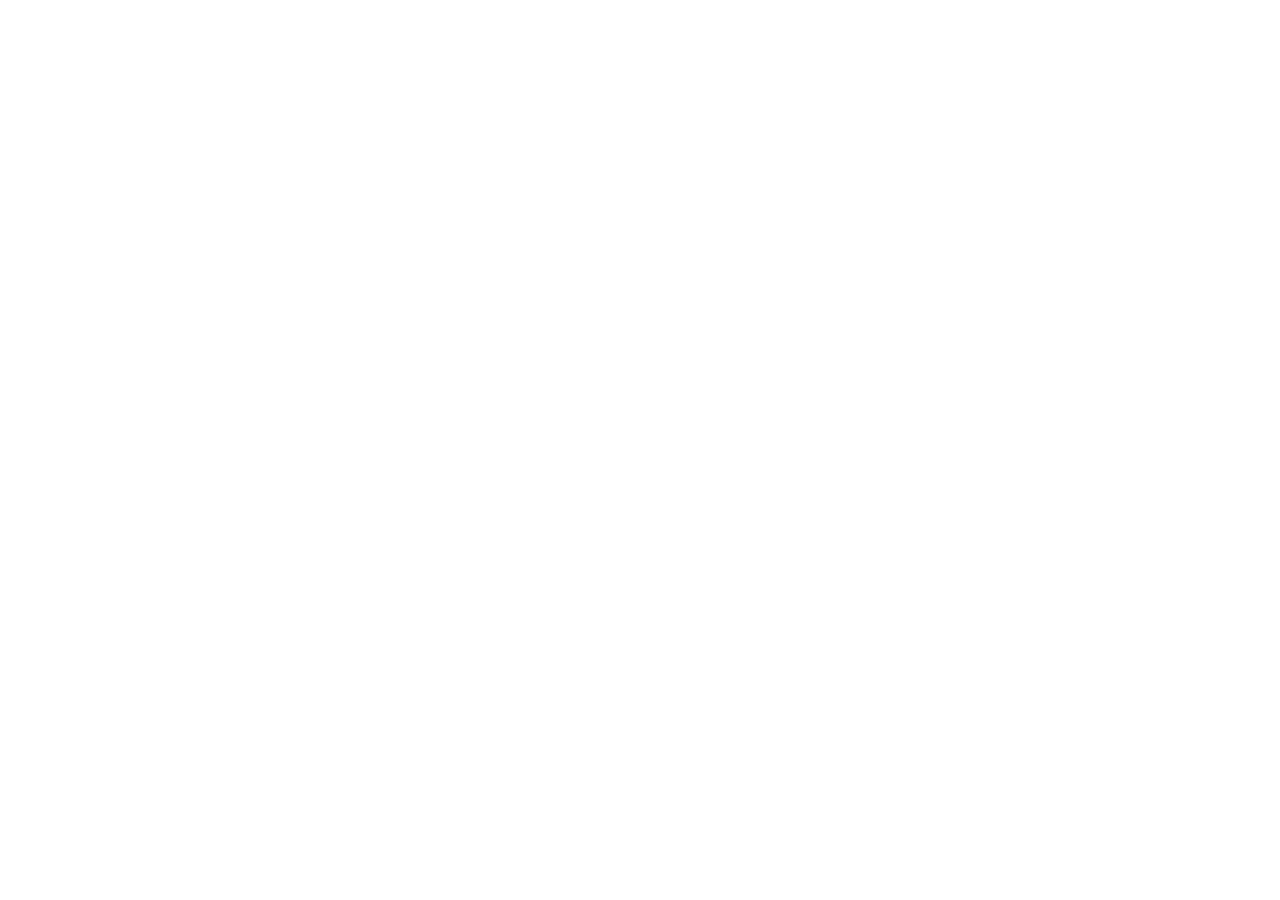
==== index.html @ c7069649 "Initial commit" ====
<!DOCTYPE html>
<html lang="en">
<head>
    <meta charset="UTF-8">
    <meta http-equiv="X-UA-Compatible" content="IE=edge">
    <meta name="viewport" content="width=device-width, initial-scale=1.0">
    <link rel="stylesheet" href="main.css">
    <title>Sass Tutorial</title>
</head>
<body>
    
</body>
</html>
---- main.css ----
/*# sourceMappingURL=main.css.map */
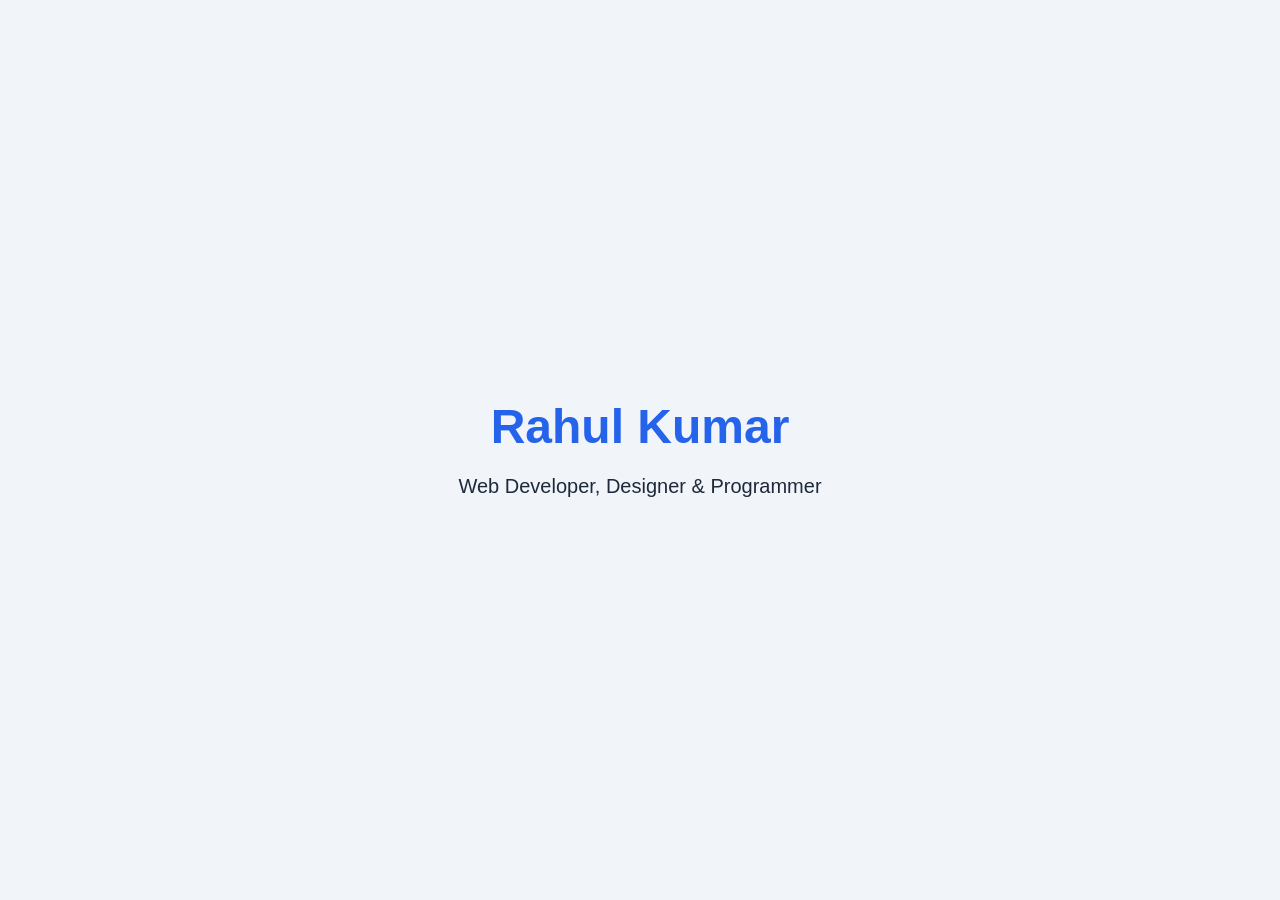
==== commit 2b19e7b2: "Style homepage with Sass" ====
--- a/index.html
+++ b/index.html
@@ -1,13 +1,21 @@
+
 <!DOCTYPE html>
 <html lang="en">
-<head>
-    <meta charset="UTF-8">
-    <meta http-equiv="X-UA-Compatible" content="IE=edge">
-    <meta name="viewport" content="width=device-width, initial-scale=1.0">
-    <link rel="stylesheet" href="main.css">
-    <title>Sass Tutorial</title>
-</head>
-<body>
-    
-</body>
-</html>+  <head>
+    <meta charset="UTF-8" />
+    <meta name="viewport" content="width=device-width, initial-scale=1.0" />
+    <title>Rahul Kumar | Portfolio</title>
+    <link rel="stylesheet" href="main.css" />
+  </head>
+
+  <body>
+    <main class="home">
+      <div class="home__content">
+        <h1 class="home__title">Rahul Kumar</h1>
+        <p class="home__description">
+          Web Developer, Designer & Programmer
+        </p>
+      </div>
+    </main>
+  </body>
+</html>
--- a/main.css
+++ b/main.css
@@ -1,2 +1,87 @@
+* {
+  box-sizing: border-box;
+  margin: 0;
+  padding: 0;
+}
 
-/*# sourceMappingURL=main.css.map */+body {
+  font-family: Arial, sans-serif;
+  background-color: #f1f5f9;
+  color: #1e293b;
+}
+
+h1 {
+  color: #2563eb;
+}
+
+nav {
+  background-color: #2563eb;
+  padding: 1rem;
+}
+nav ul {
+  list-style: none;
+  display: flex;
+  gap: 1rem;
+  margin: 0;
+  padding: 0;
+}
+nav a {
+  color: white;
+  text-decoration: none;
+}
+nav a:hover {
+  text-decoration: underline;
+}
+
+.button-primary {
+  background-color: #2563eb;
+  color: white;
+  padding: 0.75rem 1.5rem;
+  border: none;
+  border-radius: 0.5rem;
+  cursor: pointer;
+}
+
+.button-secondary {
+  background-color: #1e293b;
+  color: white;
+  padding: 0.75rem 1.5rem;
+  border: none;
+  border-radius: 0.5rem;
+  cursor: pointer;
+}
+
+nav ul {
+  display: flex;
+  gap: 1.5rem;
+  list-style: none;
+}
+nav a {
+  color: #2563eb;
+  text-decoration: none;
+}
+nav a:hover {
+  text-decoration: underline;
+}
+
+.home {
+  min-height: 100vh;
+  display: flex;
+  align-items: center;
+  justify-content: center;
+  text-align: center;
+  padding: 2rem;
+}
+.home__content {
+  max-width: 50rem;
+}
+.home__title {
+  color: #2563eb;
+  font-size: 3rem;
+  margin-bottom: 1rem;
+}
+.home__description {
+  color: #1e293b;
+  font-size: 1.25rem;
+  line-height: 1.6;
+}/*# sourceMappingURL=main.css.map */
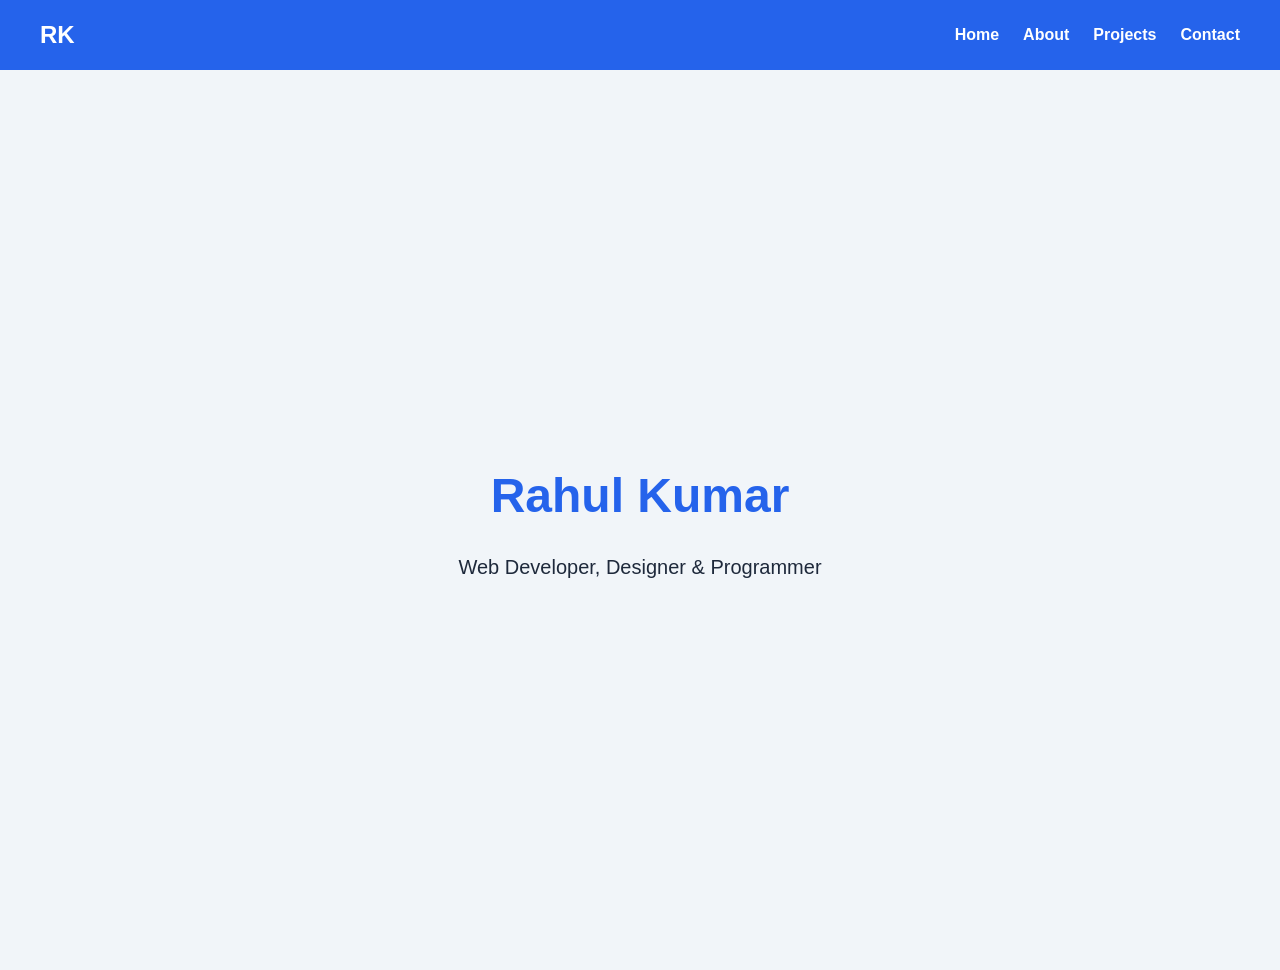
==== commit cf4c83a9: "Organize Sass homepage and navigation styles" ====
--- a/index.html
+++ b/index.html
@@ -9,11 +9,32 @@
   </head>
 
   <body>
+    <header class="site-header">
+      <nav class="site-nav" aria-label="Main navigation">
+        <a class="site-nav__logo" href="index.html">RK</a>
+
+        <ul class="site-nav__links">
+          <li>
+            <a href="index.html" aria-current="page">Home</a>
+          </li>
+          <li>
+            <a href="about.html">About</a>
+          </li>
+          <li>
+            <a href="projects.html">Projects</a>
+          </li>
+          <li>
+            <a href="contact.html">Contact</a>
+          </li>
+        </ul>
+      </nav>
+    </header>
+
     <main class="home">
       <div class="home__content">
         <h1 class="home__title">Rahul Kumar</h1>
         <p class="home__description">
-          Web Developer, Designer & Programmer
+          Web Developer, Designer &amp; Programmer
         </p>
       </div>
     </main>
--- a/main.css
+++ b/main.css
@@ -4,63 +4,48 @@
   padding: 0;
 }
 
+html {
+  scroll-behavior: smooth;
+}
+
 body {
   font-family: Arial, sans-serif;
   background-color: #f1f5f9;
   color: #1e293b;
+  line-height: 1.6;
 }
 
-h1 {
-  color: #2563eb;
+.site-header {
+  background-color: #2563eb;
+  padding: 1rem 2rem;
 }
 
-nav {
-  background-color: #2563eb;
-  padding: 1rem;
+.site-nav {
+  max-width: 75rem;
+  margin-inline: auto;
+  display: flex;
+  justify-content: space-between;
+  align-items: center;
+  gap: 1.5rem;
 }
-nav ul {
-  list-style: none;
-  display: flex;
-  gap: 1rem;
-  margin: 0;
-  padding: 0;
-}
-nav a {
+.site-nav__logo {
   color: white;
+  font-size: 1.5rem;
+  font-weight: 700;
   text-decoration: none;
 }
-nav a:hover {
-  text-decoration: underline;
-}
-
-.button-primary {
-  background-color: #2563eb;
-  color: white;
-  padding: 0.75rem 1.5rem;
-  border: none;
-  border-radius: 0.5rem;
-  cursor: pointer;
-}
-
-.button-secondary {
-  background-color: #1e293b;
-  color: white;
-  padding: 0.75rem 1.5rem;
-  border: none;
-  border-radius: 0.5rem;
-  cursor: pointer;
-}
-
-nav ul {
+.site-nav__links {
   display: flex;
+  flex-wrap: wrap;
   gap: 1.5rem;
   list-style: none;
 }
-nav a {
-  color: #2563eb;
+.site-nav__links a {
+  color: white;
   text-decoration: none;
+  font-weight: 600;
 }
-nav a:hover {
+.site-nav__links a:hover, .site-nav__links a:focus-visible {
   text-decoration: underline;
 }
 
@@ -84,4 +69,14 @@
   color: #1e293b;
   font-size: 1.25rem;
   line-height: 1.6;
+}
+
+@media (max-width: 40rem) {
+  .site-nav {
+    flex-direction: column;
+  }
+  .site-nav__links {
+    justify-content: center;
+    gap: 1rem;
+  }
 }/*# sourceMappingURL=main.css.map */
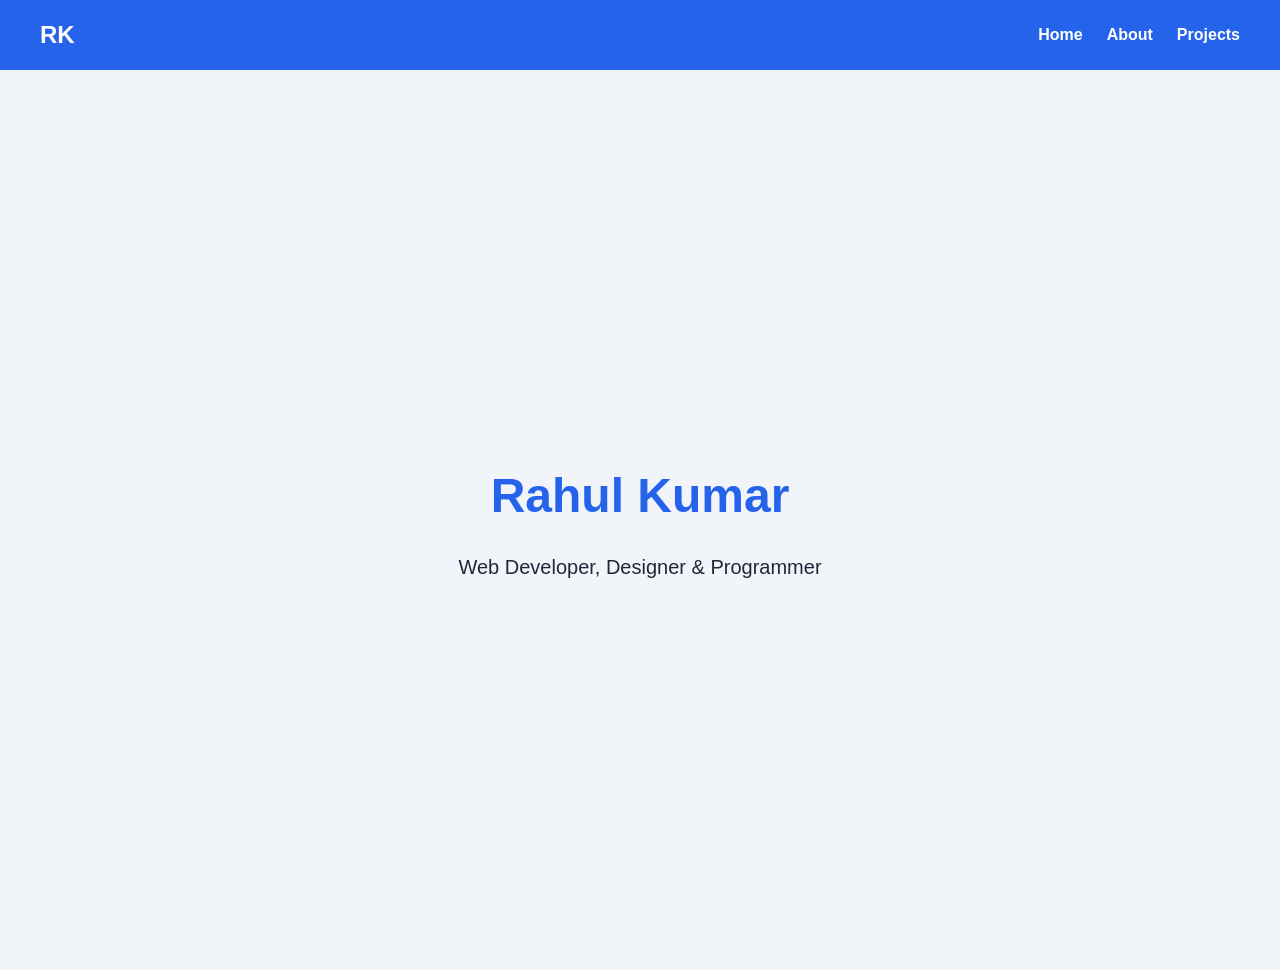
==== commit 9da19b3b: "Remove broken contact links from portfolio navigation" ====
--- a/index.html
+++ b/index.html
@@ -1,5 +1,4 @@
-
-<!DOCTYPE html>
+<!doctype html>
 <html lang="en">
   <head>
     <meta charset="UTF-8" />
@@ -23,9 +22,6 @@
           <li>
             <a href="projects.html">Projects</a>
           </li>
-          <li>
-            <a href="contact.html">Contact</a>
-          </li>
         </ul>
       </nav>
     </header>
--- a/main.css
+++ b/main.css
@@ -79,4 +79,78 @@
     justify-content: center;
     gap: 1rem;
   }
+}
+.about {
+  max-width: 75rem;
+  margin-inline: auto;
+  padding: 4rem 2rem;
+}
+.about__title {
+  color: #2563eb;
+  font-size: 2.5rem;
+  margin-block-end: 1.5rem;
+}
+.about__description {
+  max-width: 45rem;
+  font-size: 1.125rem;
+  line-height: 1.8;
+}
+.about__skills {
+  display: flex;
+  flex-wrap: wrap;
+  gap: 1rem;
+  margin-block-start: 2rem;
+}
+.about__skill {
+  background-color: #2563eb;
+  color: white;
+  padding: 0.5rem 1rem;
+  border-radius: 0.5rem;
+}
+
+.projects {
+  max-width: 75rem;
+  margin-inline: auto;
+  padding: 3rem 2rem;
+}
+.projects h1 {
+  color: #2563eb;
+  font-size: 2rem;
+  margin-bottom: 2rem;
+}
+.projects__grid {
+  display: grid;
+  grid-template-columns: repeat(3, minmax(0, 1fr));
+  gap: 1.5rem;
+}
+.projects__card {
+  background-color: white;
+  padding: 1.5rem;
+  border-radius: 0.75rem;
+  box-shadow: 0 0.25rem 1rem rgba(0, 0, 0, 0.1);
+}
+.projects__card h2 {
+  color: #2563eb;
+  margin-bottom: 0.75rem;
+}
+.projects__card p {
+  margin-bottom: 1rem;
+}
+.projects__card a {
+  display: inline-block;
+  padding: 0.6rem 1rem;
+  background-color: #2563eb;
+  color: white;
+  text-decoration: none;
+  border-radius: 0.4rem;
+  transition: transform 0.3s ease;
+}
+.projects__card a:hover, .projects__card a:focus-visible {
+  transform: translateY(-0.2rem);
+}
+
+@media (max-width: 48rem) {
+  .projects__grid {
+    grid-template-columns: 1fr;
+  }
 }/*# sourceMappingURL=main.css.map */
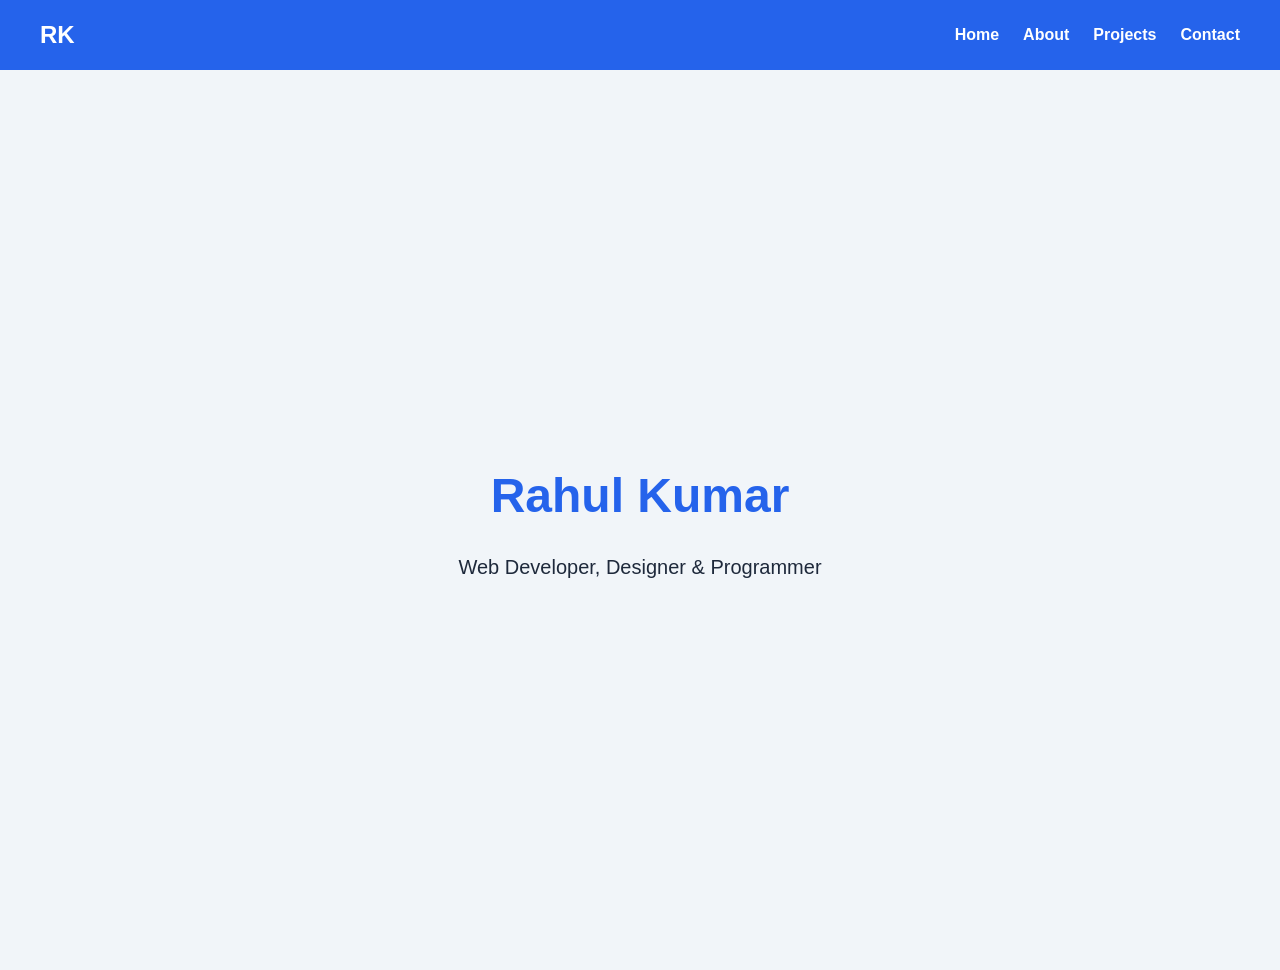
==== commit 3ea95ac2: "Fix responsive navigation across portfolio pages" ====
--- a/index.html
+++ b/index.html
@@ -12,7 +12,19 @@
       <nav class="site-nav" aria-label="Main navigation">
         <a class="site-nav__logo" href="index.html">RK</a>
 
-        <ul class="site-nav__links">
+        <button
+          class="site-nav__toggle"
+          type="button"
+          aria-label="Toggle navigation"
+          aria-expanded="false"
+          aria-controls="primary-navigation"
+        >
+          <span></span>
+          <span></span>
+          <span></span>
+        </button>
+
+        <ul class="site-nav__links" id="primary-navigation">
           <li>
             <a href="index.html" aria-current="page">Home</a>
           </li>
@@ -21,6 +33,9 @@
           </li>
           <li>
             <a href="projects.html">Projects</a>
+          </li>
+          <li>
+            <a href="contact.html">Contact</a>
           </li>
         </ul>
       </nav>
@@ -34,5 +49,6 @@
         </p>
       </div>
     </main>
+    <script src="menu.js" defer></script>
   </body>
 </html>
--- a/main.css
+++ b/main.css
@@ -71,15 +71,6 @@
   line-height: 1.6;
 }
 
-@media (max-width: 40rem) {
-  .site-nav {
-    flex-direction: column;
-  }
-  .site-nav__links {
-    justify-content: center;
-    gap: 1rem;
-  }
-}
 .about {
   max-width: 75rem;
   margin-inline: auto;
@@ -111,46 +102,142 @@
 .projects {
   max-width: 75rem;
   margin-inline: auto;
-  padding: 3rem 2rem;
-}
-.projects h1 {
-  color: #2563eb;
-  font-size: 2rem;
-  margin-bottom: 2rem;
+  padding: 4rem 2rem;
+}
+.projects__title {
+  color: #2563eb;
+  font-size: 2.5rem;
+  margin-block-end: 2rem;
 }
 .projects__grid {
   display: grid;
-  grid-template-columns: repeat(3, minmax(0, 1fr));
+  grid-template-columns: repeat(auto-fit, minmax(min(100%, 16rem), 1fr));
   gap: 1.5rem;
 }
 .projects__card {
   background-color: white;
   padding: 1.5rem;
   border-radius: 0.75rem;
-  box-shadow: 0 0.25rem 1rem rgba(0, 0, 0, 0.1);
+  box-shadow: 0 0.25rem 1rem rgba(0, 0, 0, 0.08);
+  transition: transform 0.3s ease;
+}
+.projects__card:hover {
+  transform: translateY(-0.3rem);
 }
 .projects__card h2 {
   color: #2563eb;
-  margin-bottom: 0.75rem;
+  font-size: 1.5rem;
+  margin-block-end: 0.75rem;
 }
 .projects__card p {
-  margin-bottom: 1rem;
-}
-.projects__card a {
+  line-height: 1.6;
+  margin-block-end: 1.5rem;
+}
+.projects__button {
   display: inline-block;
-  padding: 0.6rem 1rem;
+  padding: 0.75rem 1.5rem;
   background-color: #2563eb;
   color: white;
+  border: none;
+  border-radius: 0.5rem;
   text-decoration: none;
-  border-radius: 0.4rem;
+  cursor: pointer;
   transition: transform 0.3s ease;
 }
-.projects__card a:hover, .projects__card a:focus-visible {
+.projects__button:hover, .projects__button:focus-visible {
   transform: translateY(-0.2rem);
 }
 
-@media (max-width: 48rem) {
-  .projects__grid {
+@media (prefers-reduced-motion: reduce) {
+  .projects__card {
+    transition: none;
+  }
+  .projects__card:hover {
+    transform: none;
+  }
+}
+@media (max-width: 40rem) {
+  .site-nav {
+    flex-direction: column;
+  }
+  .site-nav__links {
+    justify-content: center;
+    gap: 1rem;
+  }
+}
+.contact {
+  padding: 3rem 1.5rem;
+  max-width: 70rem;
+  margin-inline: auto;
+}
+.contact h1 {
+  font-size: 2.5rem;
+  margin-bottom: 2rem;
+  text-align: center;
+}
+.contact__list {
+  display: grid;
+  gap: 2rem;
+  grid-template-columns: repeat(3, 1fr);
+}
+.contact__item {
+  padding: 1.5rem;
+  background-color: white;
+  border-radius: 0.75rem;
+}
+.contact__item h2 {
+  font-size: 1.25rem;
+  margin-bottom: 0.5rem;
+}
+
+@media (max-width: 40rem) {
+  .contact__list {
     grid-template-columns: 1fr;
   }
+}
+.site-nav__toggle {
+  display: none;
+  background: transparent;
+  border: 0;
+  padding: 0.5rem;
+  cursor: pointer;
+}
+.site-nav__toggle span {
+  display: block;
+  inline-size: 1.5rem;
+  block-size: 0.15rem;
+  margin-block: 0.3rem;
+  background-color: white;
+  border-radius: 0.2rem;
+  transition: transform 0.3s ease, opacity 0.3s ease;
+}
+
+@media (max-width: 40rem) {
+  .site-nav {
+    flex-direction: row;
+    flex-wrap: wrap;
+  }
+  .site-nav__toggle {
+    display: block;
+  }
+  .site-nav__links {
+    display: none;
+    flex-basis: 100%;
+    flex-direction: column;
+    align-items: center;
+    gap: 1.5rem;
+    padding-block: 1.5rem;
+  }
+  .site-nav__links.is-open {
+    display: flex;
+  }
+  .site-nav__toggle[aria-expanded=true] span:first-child {
+    transform: translateY(0.45rem) rotate(45deg);
+  }
+  .site-nav__toggle[aria-expanded=true] span:nth-child(2) {
+    opacity: 0;
+  }
+  .site-nav__toggle[aria-expanded=true] span:last-child {
+    transform: translateY(-0.45rem) rotate(-45deg);
+  }
 }/*# sourceMappingURL=main.css.map */
